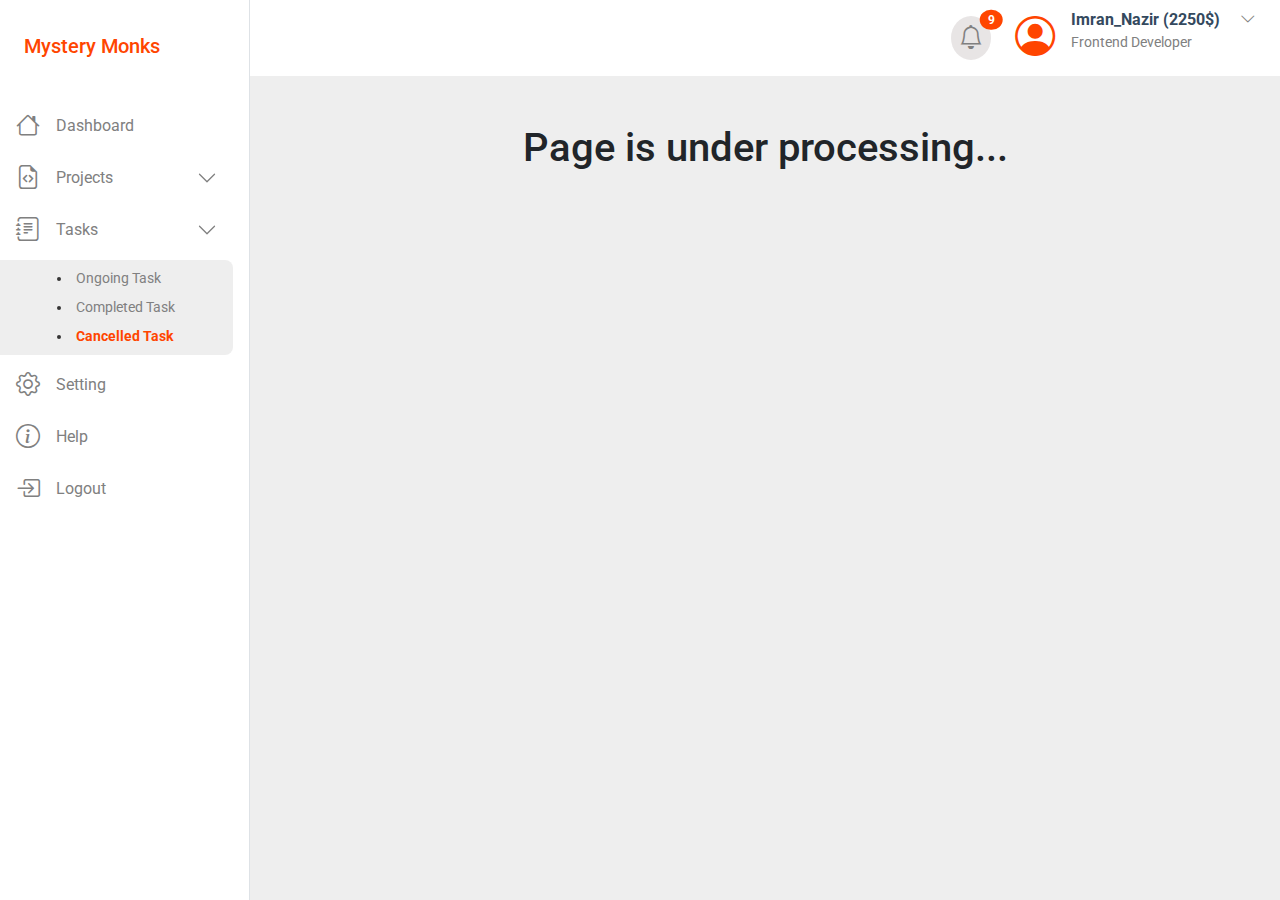
==== pages/cancel.html @ 0df9c2c5 "added new 3 page" ====
<!DOCTYPE html>
<html lang="en">
  <head>
    <meta charset="UTF-8" />
    <meta http-equiv="X-UA-Compatible" content="IE=edge" />
    <meta name="viewport" content="width=device-width, initial-scale=1.0" />
    <title>Get Help - Mystery Monks</title>
    <link rel="stylesheet" href="../assert/css/bootstrap.min.css" />
    <link rel="preconnect" href="https://fonts.googleapis.com" />
    <link rel="preconnect" href="https://fonts.gstatic.com" crossorigin />

    <link
      href="https://fonts.googleapis.com/css2?family=Roboto:wght@300;400;500;700;900&display=swap"
      rel="stylesheet"
    />
    <link
      rel="stylesheet"
      href="https://cdn.jsdelivr.net/npm/bootstrap-icons@1.8.3/font/bootstrap-icons.css"
    />
    <link rel="stylesheet" href="../assert/css/style.css" />
  </head>
  <body>
    <main class="d-flex">
      <!-- ------------------------------- Sidebar ------------------------------- -->
      <aside class="sidebar d-flex flex-column border-end">
        <div class="logo d-flex align-items-center">
          <h5>Mystery Monks</h5>
        </div>
        <nav class="nav">
          <ul class="menu">
            <li class="list_link">
              <a href="/" class="link">
                <i class="bi bi-house"></i> Dashboard
              </a>
            </li>
            <li class="list_link accordion" id="accordionExample">
              <button
                class="accordion-button collapsed link"
                type="button"
                data-bs-toggle="collapse"
                data-bs-target="#project"
                aria-expanded="false"
                aria-controls="project"
              >
                <i class="bi bi-file-earmark-code"></i> Projects
              </button>
              <div
                id="project"
                class="accordion-collapse collapse"
                aria-labelledby="headingOne"
                data-bs-parent="#accordionExample"
              >
                <ul class="dropdown_menu">
                  <li>
                    <a href="">Ongoing Project </a>
                  </li>
                  <li>
                    <a href="">Completed Project </a>
                  </li>
                  <li>
                    <a href="">Canceled Project</a>
                  </li>
                </ul>
              </div>
            </li>
            <li class="list_link accordion" id="accordionExamplet">
              <button
                class="accordion-button collapsed link"
                type="button"
                data-bs-toggle="collapse"
                data-bs-target="#tasks"
                aria-expanded="false"
                aria-controls="tasks"
              >
                <i class="bi bi-journal-text"></i> Tasks
              </button>
              <div
                id="tasks"
                class="accordion-collapse collapse show"
                aria-labelledby="headingOne"
                data-bs-parent="#accordionExample"
              >
                <ul class="dropdown_menu">
                  <li>
                    <a href="./ongoing.html">Ongoing Task </a>
                  </li>
                  <li>
                    <a href="./complete.html" class="">Completed Task</a>
                  </li>
                  <li>
                    <a href="./cancel.html" class="link-active">
                      Cancelled Task</a
                    >
                  </li>
                </ul>
              </div>
            </li>

            <li class="list_link">
              <a href="./setting.html" class="link"
                ><i class="bi bi-gear"></i> Setting
              </a>
            </li>
            <li class="list_link">
              <a href="./help.html" class="link"
                ><i class="bi bi-info-circle"></i>Help</a
              >
            </li>
            <li class="list_link">
              <a href="./login.html" class="link">
                <i class="bi bi-box-arrow-in-right"></i>Logout</a
              >
            </li>
          </ul>
        </nav>
      </aside>
      <!-- ---------------------------- user Profile ----------------------------- -->

      <section class="main_section flex-grow-1">
        <header
          class="header d-flex justify-content-end align-items-center gap-4 bg-white py-1 px-2"
        >
          <div role="button" class="position-relative">
            <span class="p-2 budge_area fs-4 rounded-circle">
              <i class="bi bi-bell"></i
            ></span>
            <span
              class="position-absolute budge_show top-0 start-100 translate-middle badge rounded-circle"
            >
              9
            </span>
          </div>

          <div class="profile">
            <div class="d-flex py-1">
              <div class="profile_img">
                <span class="info_icon">
                  <i class="bi bi-person-circle"></i>
                </span>
              </div>
              <div class="w-100 profile_info">
                <strong>Imran_Nazir (2250$)</strong>
                <span class="px-3"><i class="bi bi-chevron-down"></i></span>
                <small class="d-block">Frontend Developer</small>
              </div>
            </div>
          </div>
        </header>
        <div class="p-4">
          <div class="pt-4 text-dark">
            <h1 class="text-center">Page is under processing...</h1>
          </div>
        </div>
      </section>
    </main>
    <script src="../assert//js/bootstrap.bundle.min.js"></script>
  </body>
</html>
---- assert/css/style.css ----
:root {
  --text-primary: gray;
  --text-secondary: rgb(53, 52, 52);
  --text-dark: #34495e;
  --text-orange: #ff4500;
  --text-white: white;
  --background-primary: #eee;
  --background-secondary: #ffebcd;
  --background-white: white;
  --background-gray: gray;
  --background-orange: #ff4500;
  --list-active: #ffebcd;
  --list-active-text: #ff4500;
  --button-primary: #ff4500;
}

body {
  background: var(--background-primary);
  font-family: "Roboto", sans-serif;
  color: var(--text-primary);
}
a {
  text-decoration: none;
  color: var(--text-primary);
}

main {
  min-height: 100vh;
  position: relative;
}

.sidebar {
  background: var(--background-white);
  width: 250px;
  position: fixed;
  min-height: 100vh;
  top: 0;
  left: 0;
}
.main_section {
  margin-left: 250px;
}

.section {
  padding: 2rem 0;
}
.text_dark {
  color: var(--text-dark);
}
.text_orange {
  color: var(--text-orange);
}
.text_gray {
  color: var(--text-primary);
}
.bg_secondary {
  background: var(--background-secondary);
}
.bg_orange {
  background: var(--background-orange);
}
.btn_primary {
  background-color: var(--button-primary);
  color: var(--text-white);
  border-radius: 8px;
  min-width: 120px;
  padding: 0.5rem 1.5rem;
}
/* ---------------------------------- Logo ---------------------------------- */

.logo {
  height: 100px;
  padding: 0 1.5rem;
  color: var(--text-orange);
}
/* ---------------------------- Manu & Navigation --------------------------- */
.nav {
  flex: 1;
}
.menu {
  width: 100%;
  list-style: none;
  font-weight: 400;
  margin: 0;
  padding: 0;
}
.list_link {
  margin-right: 1rem;
  cursor: pointer;
}
.list_link:hover button {
  color: var(--text-orange);
}
.list_link button::after:hover {
  color: var(--text-orange);
}
.link {
  padding: 0.5rem 1rem;
  border-radius: 0 0.5rem 0.5rem 0;
  display: flex;
  align-items: center;
}
.list_link:hover > a {
  color: var(--text-orange);
}
.link i {
  font-size: 1.5rem;
  margin-right: 1rem;
}

.dropdown_menu {
  margin: 0.25rem 0;
  padding: 0.25rem 0;
  background: var(--background-primary);
  border-radius: 0 0.5rem 0.5rem 0;
}
.dropdown_menu > li {
  padding: 0.25rem;
  margin-left: 4.5rem;
  list-style: disc;
  font-size: 14px;
  color: rgb(53, 52, 52);
}
.dropdown_menu li:hover a {
  color: var(--text-orange);
}
#custom_accordion:not(.collapsed) {
  color: var(--text-secondary);
  background-color: white;
  font-weight: normal;
  box-shadow: none;
}
/* ------------------------------ Main Section ------------------------------ */
.budge_area {
  background: rgba(229, 225, 225, 0.867);
}
.budge_show {
  background: var(--background-orange);
  color: var(--text-white);
}

.profile_img {
  padding-right: 1rem;
}
.profile_info {
  color: var(--text-primary);
}
.profile_info > strong {
  color: var(--text-dark);
}
.info_icon {
  font-size: 2.5rem;
  color: var(--text-orange);
}

/* ----------------------------- accordion-item ----------------------------- */
.tag li {
  list-style: none;
  background: var(--background-primary);
  padding: 0.5rem 1rem;
  border-radius: 1rem;
}
/* ------------------------ notification info ----------------------- */
.card_section {
  background: var(--background-white);
  border-radius: 8px;
  margin-top: 1.5rem;
}
/* ---------------------------------- Modal --------------------------------- */

.model_style {
  max-width: 600px;
}
/* -------------------------------------------------------------------------- */
/*                                 Login Page                                 */
/* -------------------------------------------------------------------------- */

.form-container {
  max-width: 500px;
}
/* --------------------------------- Active --------------------------------- */
.link-active {
  color: var(--list-active-text);
  font-weight: bold;
}
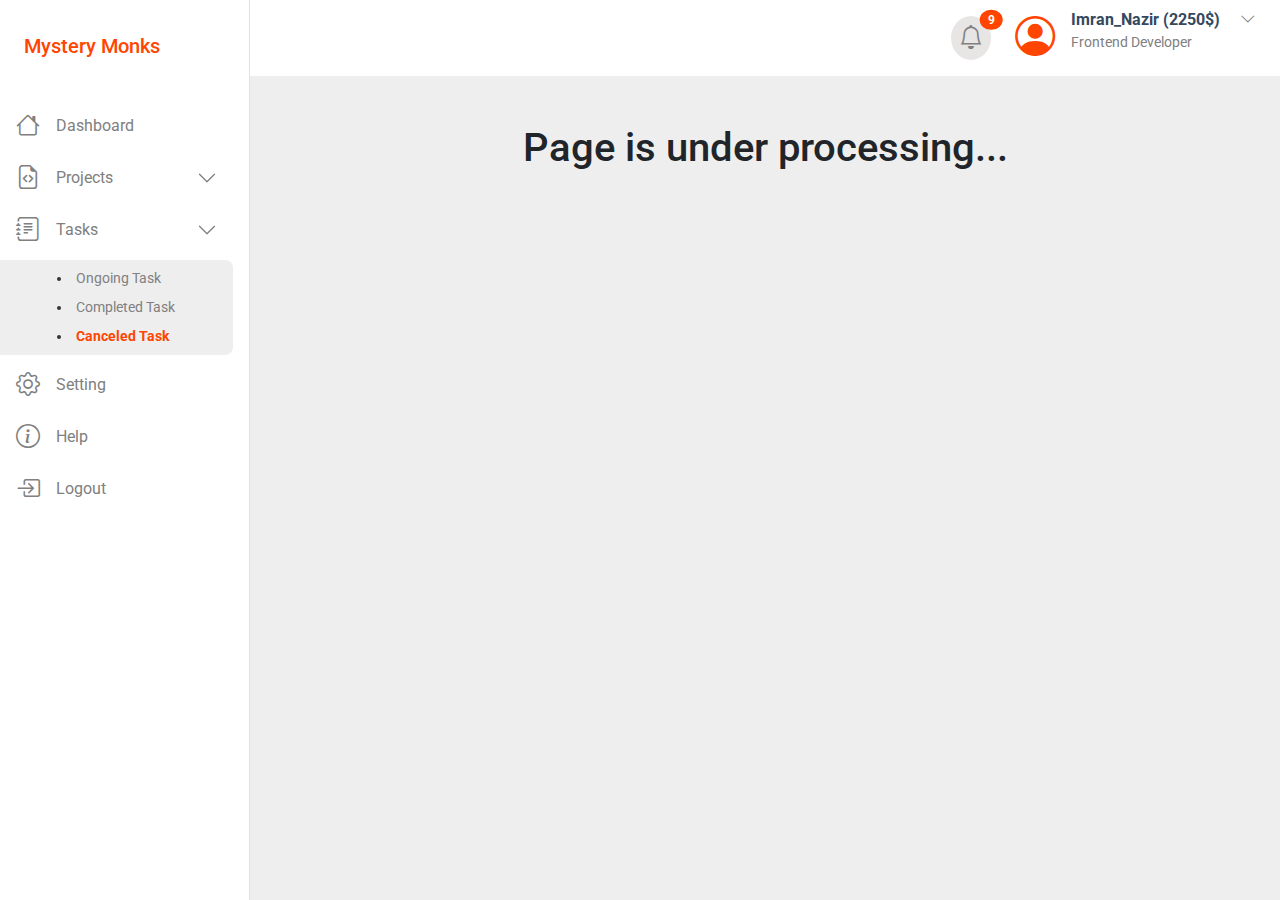
==== commit 4737f64b: "fixed title" ====
--- a/pages/cancel.html
+++ b/pages/cancel.html
@@ -4,36 +4,43 @@
     <meta charset="UTF-8" />
     <meta http-equiv="X-UA-Compatible" content="IE=edge" />
     <meta name="viewport" content="width=device-width, initial-scale=1.0" />
-    <title>Get Help - Mystery Monks</title>
+    <title>Canceled - Mystery Monks</title>
+    <!-- ---------------------------- Bootstrap CDN ----------------------------- -->
     <link rel="stylesheet" href="../assert/css/bootstrap.min.css" />
+    <!-- --------------------------- Bootstrap icons ---------------------------- -->
+    <link
+      rel="stylesheet"
+      href="https://cdn.jsdelivr.net/npm/bootstrap-icons@1.8.3/font/bootstrap-icons.css"
+    />
+    <!-- ----------------------------- Google font ----------------------------- -->
     <link rel="preconnect" href="https://fonts.googleapis.com" />
     <link rel="preconnect" href="https://fonts.gstatic.com" crossorigin />
-
     <link
       href="https://fonts.googleapis.com/css2?family=Roboto:wght@300;400;500;700;900&display=swap"
       rel="stylesheet"
     />
-    <link
-      rel="stylesheet"
-      href="https://cdn.jsdelivr.net/npm/bootstrap-icons@1.8.3/font/bootstrap-icons.css"
-    />
+    <!-- ------------------------- Custom style sheet -------------------------- -->
     <link rel="stylesheet" href="../assert/css/style.css" />
   </head>
   <body>
     <main class="d-flex">
       <!-- ------------------------------- Sidebar ------------------------------- -->
-      <aside class="sidebar d-flex flex-column border-end">
-        <div class="logo d-flex align-items-center">
+      <aside
+        class="sidebar d-none d-lg-flex position-fixed bg-white top-0 start-0 min-vh-100 flex-column border-end"
+      >
+        <div
+          class="logo text-center ps-4 text_orange d-flex align-items-center"
+        >
           <h5>Mystery Monks</h5>
         </div>
         <nav class="nav">
           <ul class="menu">
-            <li class="list_link">
+            <li class="link_list me-3">
               <a href="/" class="link">
                 <i class="bi bi-house"></i> Dashboard
               </a>
             </li>
-            <li class="list_link accordion" id="accordionExample">
+            <li class="link_list me-3 accordion" id="accordionExample">
               <button
                 class="accordion-button collapsed link"
                 type="button"
@@ -63,7 +70,7 @@
                 </ul>
               </div>
             </li>
-            <li class="list_link accordion" id="accordionExamplet">
+            <li class="link_list me-3 accordion" id="accordionExamplet">
               <button
                 class="accordion-button collapsed link"
                 type="button"
@@ -89,24 +96,24 @@
                   </li>
                   <li>
                     <a href="./cancel.html" class="link-active">
-                      Cancelled Task</a
+                      Canceled Task</a
                     >
                   </li>
                 </ul>
               </div>
             </li>
 
-            <li class="list_link">
+            <li class="link_list me-3">
               <a href="./setting.html" class="link"
                 ><i class="bi bi-gear"></i> Setting
               </a>
             </li>
-            <li class="list_link">
+            <li class="link_list me-3">
               <a href="./help.html" class="link"
                 ><i class="bi bi-info-circle"></i>Help</a
               >
             </li>
-            <li class="list_link">
+            <li class="link_list me-3">
               <a href="./login.html" class="link">
                 <i class="bi bi-box-arrow-in-right"></i>Logout</a
               >
@@ -117,42 +124,163 @@
       <!-- ---------------------------- user Profile ----------------------------- -->
 
       <section class="main_section flex-grow-1">
+        <!-- ----------------------------- Mobile Menu ----------------------------- -->
+        <div
+          class="offcanvas offcanvas-start"
+          tabindex="-1"
+          id="offcanvasExample"
+          aria-labelledby="offcanvasExampleLabel"
+        >
+          <div class="offcanvas-header">
+            <div class="text-center ps-1 text_orange d-flex align-items-center">
+              <h5>Mystery Monks</h5>
+            </div>
+            <button
+              type="button"
+              class="btn-close"
+              data-bs-dismiss="offcanvas"
+              aria-label="Close"
+            ></button>
+          </div>
+          <div class="offcanvas-body">
+            <nav class="nav">
+              <ul class="menu">
+                <li class="link_list me-3">
+                  <a href="/" class="link">
+                    <i class="bi bi-house"></i> Dashboard
+                  </a>
+                </li>
+                <li class="link_list me-3 accordion" id="accordionExample">
+                  <button
+                    class="accordion-button collapsed link"
+                    type="button"
+                    data-bs-toggle="collapse"
+                    data-bs-target="#project"
+                    aria-expanded="false"
+                    aria-controls="project"
+                  >
+                    <i class="bi bi-file-earmark-code"></i> Projects
+                  </button>
+                  <div
+                    id="project"
+                    class="accordion-collapse collapse"
+                    aria-labelledby="headingOne"
+                    data-bs-parent="#accordionExample"
+                  >
+                    <ul class="dropdown_menu">
+                      <li>
+                        <a href="">Ongoing Project </a>
+                      </li>
+                      <li>
+                        <a href="">Completed Project </a>
+                      </li>
+                      <li>
+                        <a href="">Canceled Project</a>
+                      </li>
+                    </ul>
+                  </div>
+                </li>
+                <li class="link_list me-3 accordion" id="accordionExamplet">
+                  <button
+                    class="accordion-button collapsed link"
+                    type="button"
+                    data-bs-toggle="collapse"
+                    data-bs-target="#tasks"
+                    aria-expanded="false"
+                    aria-controls="tasks"
+                  >
+                    <i class="bi bi-journal-text"></i> Tasks
+                  </button>
+                  <div
+                    id="tasks"
+                    class="accordion-collapse collapse show"
+                    aria-labelledby="headingOne"
+                    data-bs-parent="#accordionExample"
+                  >
+                    <ul class="dropdown_menu">
+                      <li>
+                        <a href="./ongoing.html">Ongoing Task </a>
+                      </li>
+                      <li>
+                        <a href="./complete.html" class="">Completed Task</a>
+                      </li>
+                      <li>
+                        <a href="./cancel.html" class="link-active">
+                          Canceled Task</a
+                        >
+                      </li>
+                    </ul>
+                  </div>
+                </li>
+
+                <li class="link_list me-3">
+                  <a href="./setting.html" class="link"
+                    ><i class="bi bi-gear"></i> Setting
+                  </a>
+                </li>
+                <li class="link_list me-3">
+                  <a href="./help.html" class="link"
+                    ><i class="bi bi-info-circle"></i>Help</a
+                  >
+                </li>
+                <li class="link_list me-3">
+                  <a href="./login.html" class="link">
+                    <i class="bi bi-box-arrow-in-right"></i>Logout</a
+                  >
+                </li>
+              </ul>
+            </nav>
+          </div>
+        </div>
+        <!-- --------------------------- Section Header ---------------------------- -->
         <header
-          class="header d-flex justify-content-end align-items-center gap-4 bg-white py-1 px-2"
+          class="d-flex justify-content-between align-items-center bg-white py-1 px-2"
         >
-          <div role="button" class="position-relative">
-            <span class="p-2 budge_area fs-4 rounded-circle">
-              <i class="bi bi-bell"></i
+          <div id="toggle" class="d-flex align-items-center">
+            <span
+              class="fs-3 px-1 d-lg-none"
+              type="button"
+              data-bs-toggle="offcanvas"
+              data-bs-target="#offcanvasExample"
+              aria-controls="offcanvasExample"
+              ><i class="bi bi-three-dots-vertical"></i
             ></span>
-            <span
-              class="position-absolute budge_show top-0 start-100 translate-middle badge rounded-circle"
-            >
-              9
-            </span>
-          </div>
-
-          <div class="profile">
-            <div class="d-flex py-1">
-              <div class="profile_img">
-                <span class="info_icon">
-                  <i class="bi bi-person-circle"></i>
-                </span>
-              </div>
-              <div class="w-100 profile_info">
-                <strong>Imran_Nazir (2250$)</strong>
-                <span class="px-3"><i class="bi bi-chevron-down"></i></span>
-                <small class="d-block">Frontend Developer</small>
+          </div>
+          <div class="d-flex align-items-center gap-4">
+            <div role="button" class="position-relative">
+              <span class="p-2 budge_area fs-4 rounded-circle">
+                <i class="bi bi-bell"></i
+              ></span>
+              <span
+                class="position-absolute budge_show top-0 start-100 translate-middle badge rounded-circle"
+              >
+                9
+              </span>
+            </div>
+            <div class="profile">
+              <div class="d-flex py-1">
+                <div class="profile_img">
+                  <span class="info_icon">
+                    <i class="bi bi-person-circle"></i>
+                  </span>
+                </div>
+                <div class="w-100 profile_info">
+                  <strong>Imran_Nazir (2250$)</strong>
+                  <span class="px-3"><i class="bi bi-chevron-down"></i></span>
+                  <small class="d-block">Frontend Developer</small>
+                </div>
               </div>
             </div>
           </div>
         </header>
-        <div class="p-4">
+        <!-- ---------------------------- Main Section ----------------------------- -->
+        <div class="content mb-4 p-lg-4 px-1">
           <div class="pt-4 text-dark">
             <h1 class="text-center">Page is under processing...</h1>
           </div>
         </div>
       </section>
     </main>
-    <script src="../assert//js/bootstrap.bundle.min.js"></script>
+    <script src="../assert/js/bootstrap.bundle.min.js"></script>
   </body>
 </html>
--- a/assert/css/style.css
+++ b/assert/css/style.css
@@ -30,15 +30,13 @@
 }
 
 .sidebar {
-  background: var(--background-white);
-  width: 250px;
-  position: fixed;
-  min-height: 100vh;
-  top: 0;
-  left: 0;
+  min-width: 250px;
 }
-.main_section {
-  margin-left: 250px;
+
+@media (min-width: 992px) {
+  .main_section {
+    margin-left: 250px;
+  }
 }
 
 .section {
@@ -59,6 +57,9 @@
 .bg_orange {
   background: var(--background-orange);
 }
+.bg_gray {
+  background: var(--background-gray);
+}
 .btn_primary {
   background-color: var(--button-primary);
   color: var(--text-white);
@@ -66,12 +67,10 @@
   min-width: 120px;
   padding: 0.5rem 1.5rem;
 }
-/* ---------------------------------- Logo ---------------------------------- */
+/* ---------------------------------- logo text-center justify-content-center text_orange ---------------------------------- */
 
 .logo {
   height: 100px;
-  padding: 0 1.5rem;
-  color: var(--text-orange);
 }
 /* ---------------------------- Manu & Navigation --------------------------- */
 .nav {
@@ -84,14 +83,13 @@
   margin: 0;
   padding: 0;
 }
-.list_link {
-  margin-right: 1rem;
+.link_list {
   cursor: pointer;
 }
-.list_link:hover button {
+.link_list:hover button {
   color: var(--text-orange);
 }
-.list_link button::after:hover {
+.link_list button::after:hover {
   color: var(--text-orange);
 }
 .link {
@@ -100,7 +98,7 @@
   display: flex;
   align-items: center;
 }
-.list_link:hover > a {
+.link_list:hover > a {
   color: var(--text-orange);
 }
 .link i {
@@ -131,6 +129,9 @@
   box-shadow: none;
 }
 /* ------------------------------ Main Section ------------------------------ */
+#toggle {
+  cursor: pointer;
+}
 .budge_area {
   background: rgba(229, 225, 225, 0.867);
 }
